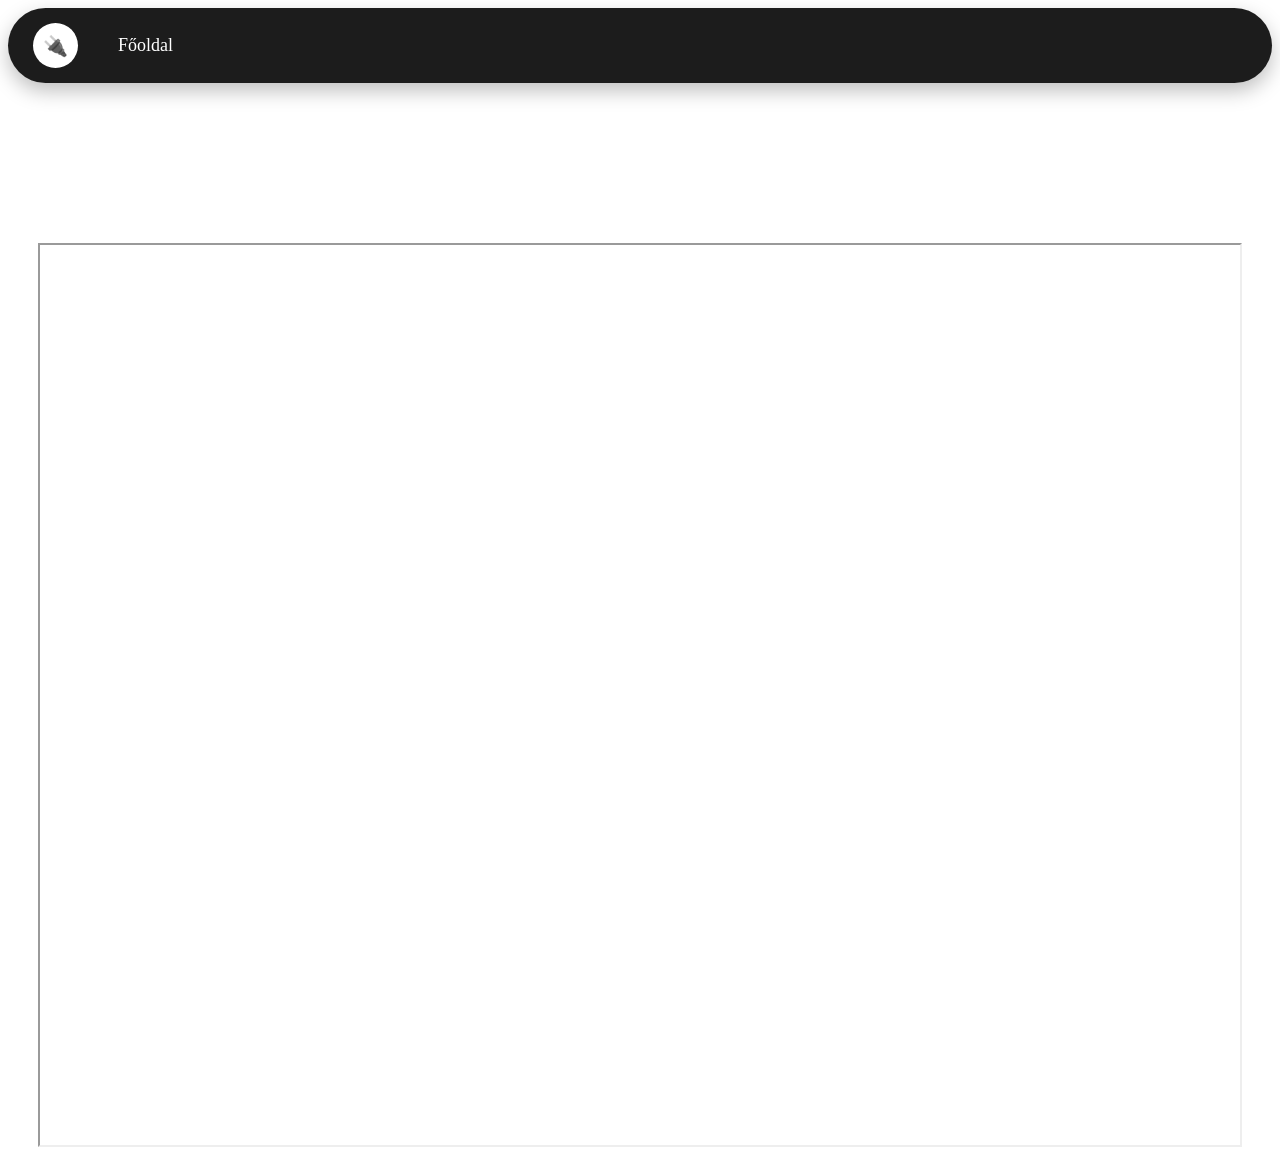
==== dokumentukok.html @ 05f56be8 "Add files via upload" ====
<!DOCTYPE html>
<html lang="hu">
<head>
    <meta charset="UTF-8">
    <meta name="viewport" content="width=device-width, initial-scale=1.0">
    <title>Dokumentumok</title>
    <link rel="stylesheet" href="dokumentumok.css">
    <link rel="icon" type="image/png" href="Icon_Certificate.png">
</head>
<body>
    <nav class="navbar">
        <div class="logo">🔌</div>

        <div class="nav-links">
        <a id="fogomb" href="index.html">Főoldal</a>
        </div>
    </nav>
<br>
<br>
<br>
<br>
<br>
<br>
<br>
<br>
<br>
<div id="frame">
    <iframe src="" width="1200" height="900">
    A böngésző nem támogatja az iframe-et, de a PDF itt elérhető: <a href="INSTR-AX-105 - HU.pdf">Letöltés</a>.
    </iframe>
</div>
</body>
</html>
---- dokumentumok.css ----
.navbar {
    display: flex;
    align-items: center;
    gap: 40px;
    background: #1c1c1c;
    padding: 15px 25px;
    border-radius: 50px;
    box-shadow: 0 8px 20px rgba(0,0,0,0.25);
}

/* kábel logo beállítások */
.logo {
    width: 45px;
    height: 45px;
    background: white;
    border-radius: 50%;
    display: flex;
    justify-content: center;
    align-items: center;
    font-size: 20px;
}

/* felső gombok*/
.nav-links {
    display: flex;
    gap: 35px;
}

.nav-links a {
    color: white;
    text-decoration: none;
    font-size: 18px;
    transition: 0.3s;
}

.nav-links a:hover {
    opacity: 0.6;
}

#frame{
    display: flex;
    justify-content: center;  /* vízszint */
    align-items: center;      /* függőleges */
    height: 100vh;
}

#fogomb{
    justify-content: center;
    align-items: center;
    text-align: center;
}
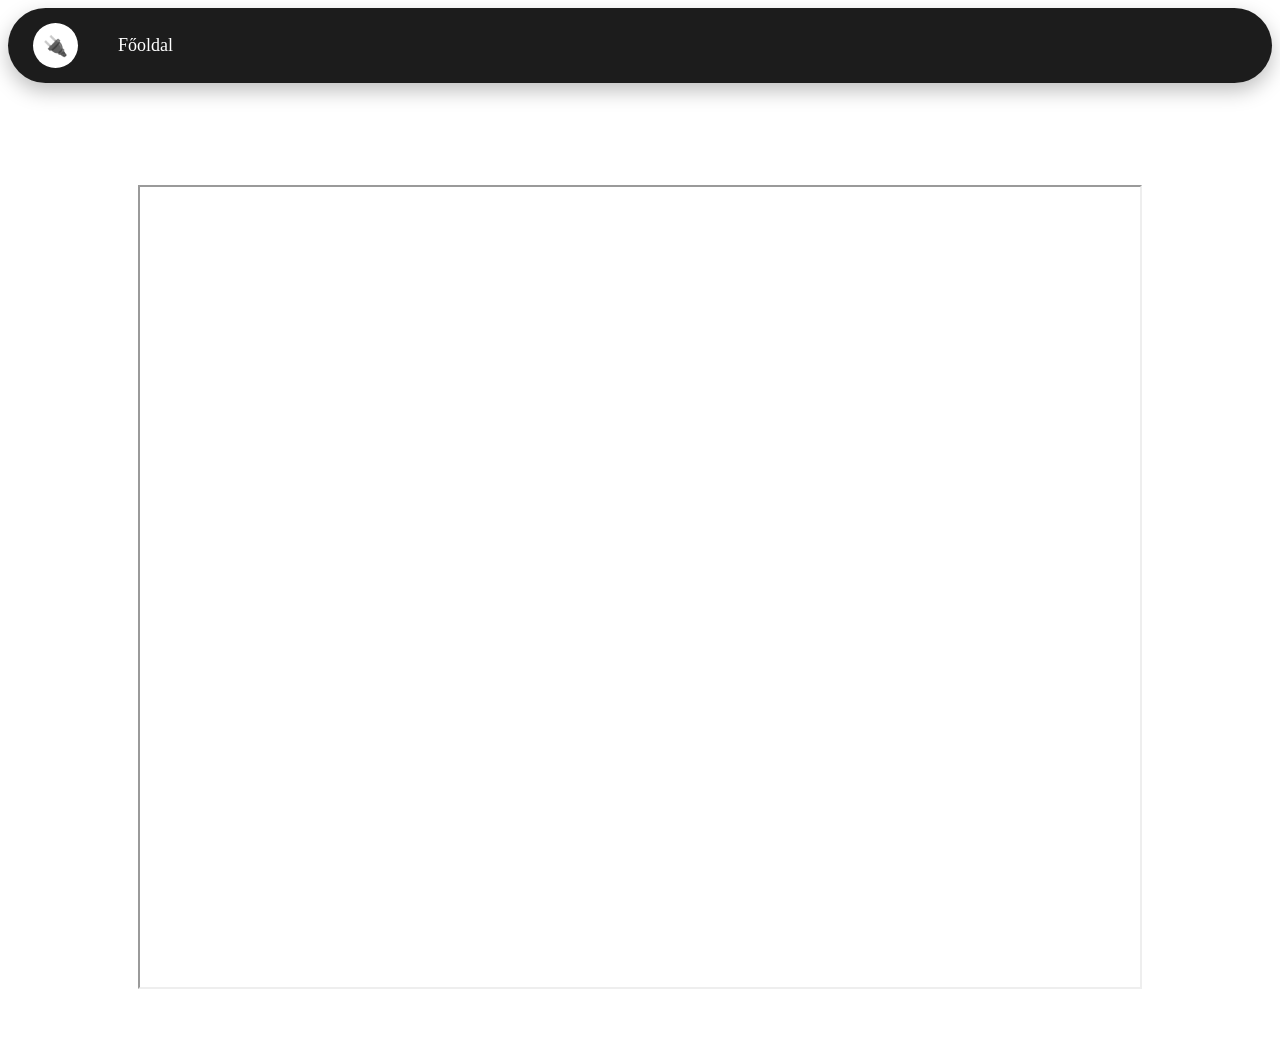
==== commit 5a98e615: "Add files via upload" ====
--- a/dokumentukok.html
+++ b/dokumentukok.html
@@ -18,14 +18,8 @@
 <br>
 <br>
 <br>
-<br>
-<br>
-<br>
-<br>
-<br>
-<br>
 <div id="frame">
-    <iframe src="" width="1200" height="900">
+    <iframe src="Lebenslauf.pdf" width="1000" height="800">
     A böngésző nem támogatja az iframe-et, de a PDF itt elérhető: <a href="INSTR-AX-105 - HU.pdf">Letöltés</a>.
     </iframe>
 </div>
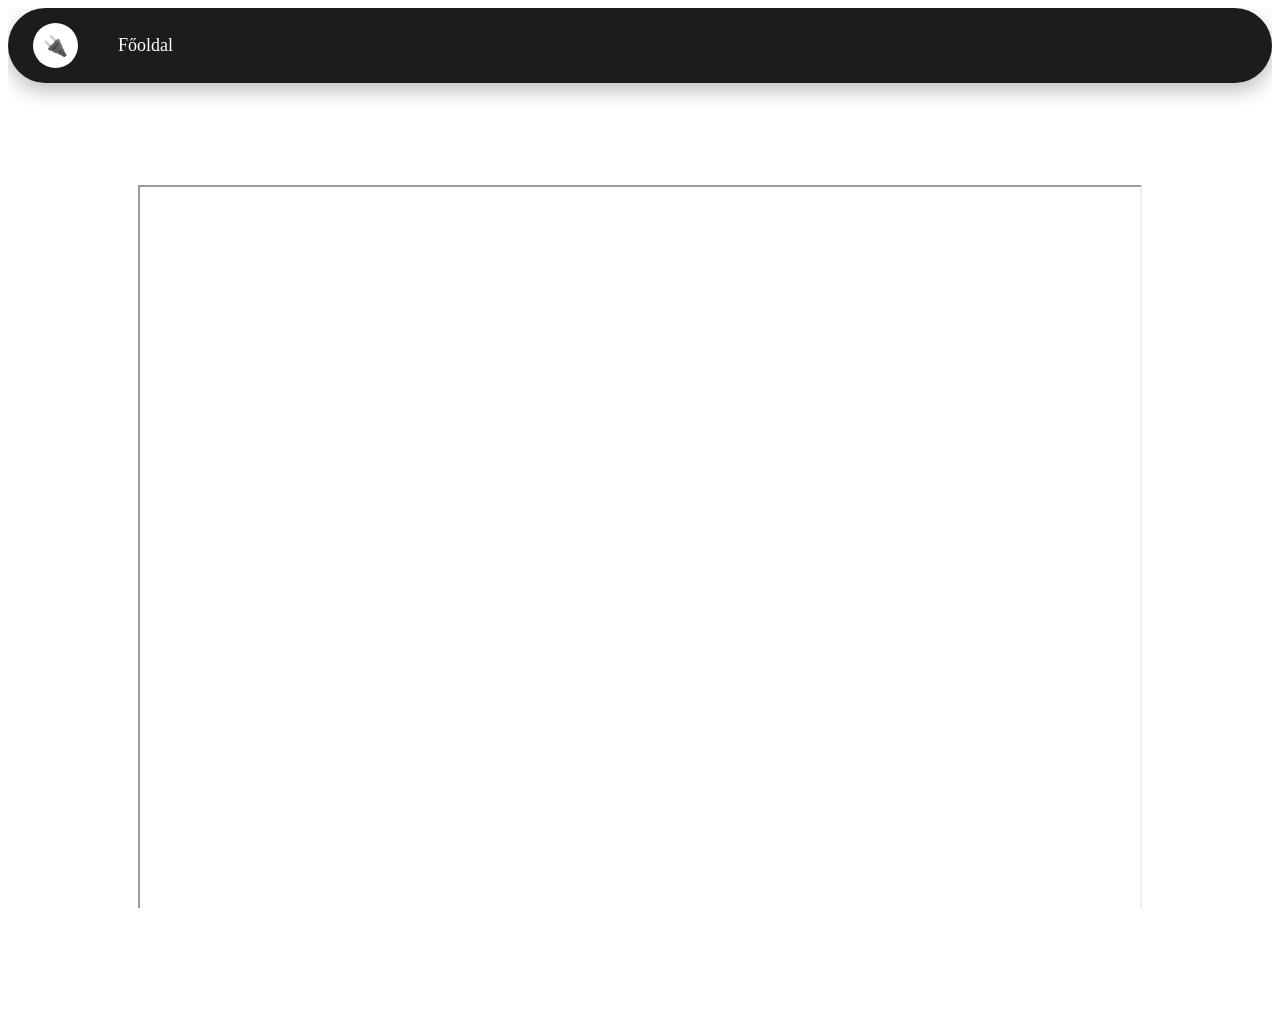
==== commit 1209ace9: "Add files via upload" ====
--- a/dokumentukok.html
+++ b/dokumentukok.html
@@ -19,7 +19,7 @@
 <br>
 <br>
 <div id="frame">
-    <iframe src="Lebenslauf.pdf" width="1000" height="800">
+    <iframe src="CV - Balázs Horváth.pdf" width="1000" height="800">
     A böngésző nem támogatja az iframe-et, de a PDF itt elérhető: <a href="INSTR-AX-105 - HU.pdf">Letöltés</a>.
     </iframe>
 </div>
--- a/dokumentumok.css
+++ b/dokumentumok.css
@@ -1,3 +1,19 @@
+html, body {
+    margin: 1;
+    padding: 0;
+    height: 100%;
+    overflow: hidden;
+}
+
+.container {
+    display: flex;
+    height: 100vh;
+    overflow: hidden;
+}
+
+
+
+
 .navbar {
     display: flex;
     align-items: center;
